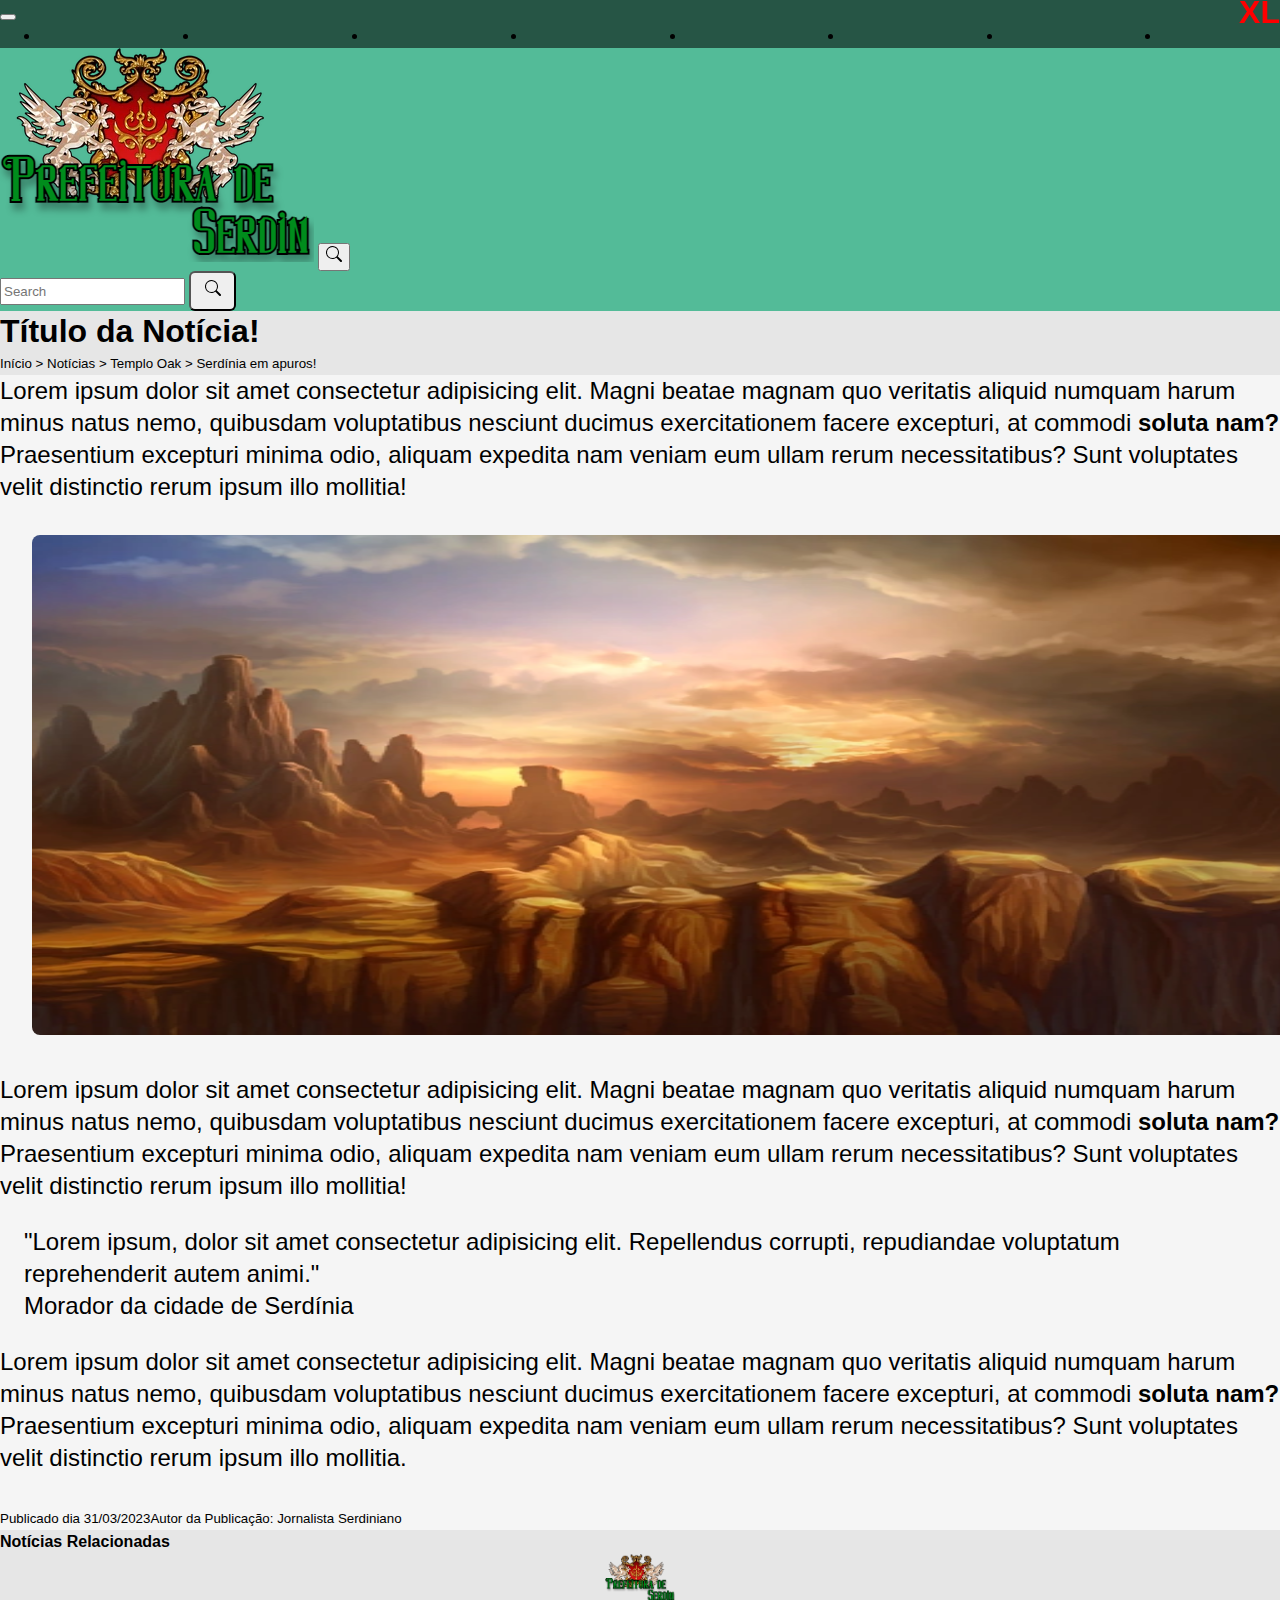
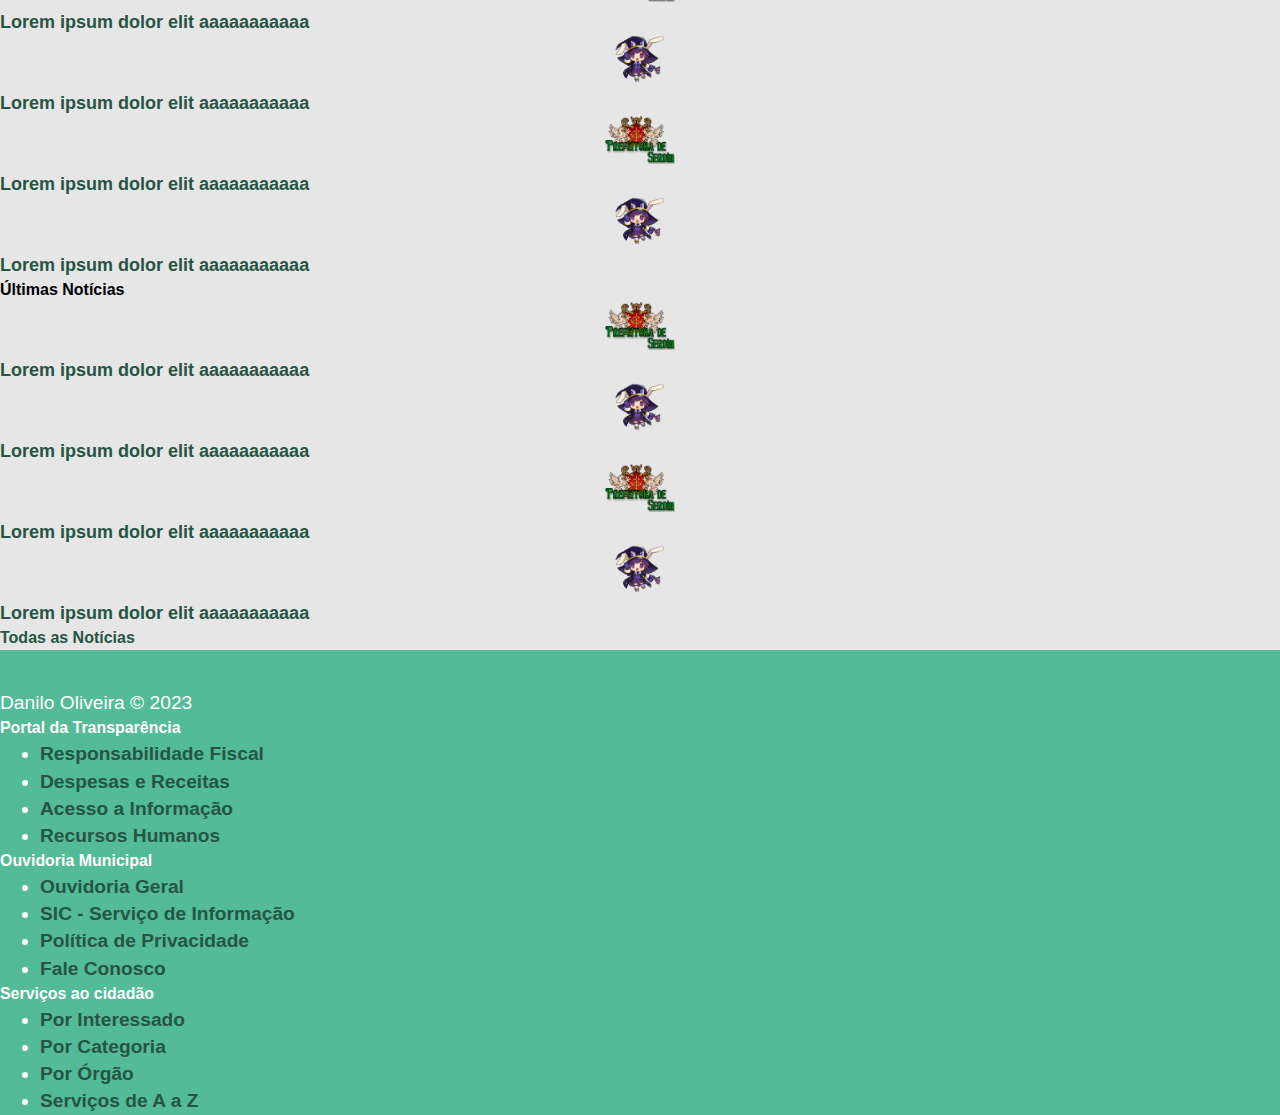
==== noticias.html @ 9d8b6055 "Site de noticias organizacao do css" ====
<!DOCTYPE html>
<html lang="pt-br">
  <head>
    <meta charset="UTF-8" />
    <meta name="viewport" content="width=device-width, initial-scale=1.0" />
    <meta http-equiv="X-UA-Compatible" content="IE=edge" />
    <link
      href="https://api.fontshare.com/v2/css?f[]=general-sans@500,600,400,700&display=swap"
      rel="stylesheet"
    />
    <link
      href="https://cdn.jsdelivr.net/npm/bootstrap@5.3.0-alpha2/dist/css/bootstrap.min.css"
      rel="stylesheet"
      integrity="sha384-aFq/bzH65dt+w6FI2ooMVUpc+21e0SRygnTpmBvdBgSdnuTN7QbdgL+OapgHtvPp"
      crossorigin="anonymous"
    />
    <title>Bootstrap</title>
    <link rel="stylesheet" href="styles/notices.css" />
    <script
      defer
      src="https://cdn.jsdelivr.net/npm/bootstrap@5.3.0-alpha2/dist/js/bootstrap.bundle.min.js"
      integrity="sha384-qKXV1j0HvMUeCBQ+QVp7JcfGl760yU08IQ+GpUo5hlbpg51QRiuqHAJz8+BrxE/N"
      crossorigin="anonymous"
    ></script>
  </head>

  <body>
    <nav class="navbar navbar-expand-lg navbar-dark">
      <div class="container">
        <button
          class="navbar-toggler"
          data-bs-toggle="collapse"
          data-bs-target="#nav"
          aria-controls="nav"
          aria-label="Expand Navigation"
        >
          <div class="navbar-toggler-icon"></div>
        </button>
        <div class="collapse navbar-collapse container" id="nav">
          <ul class="navbar-nav list-inline">
            <li class="nav-item">
              <a href="/" class="nav-link active" aria-current="page"
                ><strong>Início</strong></a
              >
            </li>
            <li class="nav-item">
              <a href="#" class="nav-link disabled"
                ><strong>Secretarias e Governo</strong></a
              >
            </li>
            <li class="nav-item">
              <a href="#" class="nav-link disabled"
                ><strong>Serviços</strong></a
              >
            </li>
            <li class="nav-item">
              <a href="#" class="nav-link disabled"
                ><strong>Transparência</strong></a
              >
            </li>
            <li class="nav-item">
              <a href="#" class="nav-link disabled"
                ><strong>Covid-19</strong></a
              >
            </li>
            <li class="nav-item">
              <a href="#" class="nav-link"><strong>Notícias</strong></a>
            </li>
            <li class="nav-item">
              <a href="#" class="nav-link disabled"><strong>Serdin</strong></a>
            </li>
            <li class="nav-item">
              <a href="#" class="nav-link disabled"
                ><strong>Agenda da Prefeita</strong></a
              >
            </li>
          </ul>
        </div>
      </div>
    </nav>
    <nav class="navbar navbar-expand-md mb-3" id="headerBanner">
      <div class="container">
        <a href="/" class="navbar-brand"><img src="imgs/brasão(1).png" /></a>
        <button
          class="navbar-toggler"
          data-bs-toggle="collapse"
          data-bs-target="#ser"
          aria-controls="nav"
          aria-label="Expand Search Bar"
        >
          <div class="">
            <svg
              xmlns="http://www.w3.org/2000/svg"
              width="16"
              height="16"
              fill="currentColor"
              class="bi bi-search"
              viewBox="0 0 16 16"
            >
              <path
                d="M11.742 10.344a6.5 6.5 0 1 0-1.397 1.398h-.001c.03.04.062.078.098.115l3.85 3.85a1 1 0 0 0 1.415-1.414l-3.85-3.85a1.007 1.007 0 0 0-.115-.1zM12 6.5a5.5 5.5 0 1 1-11 0 5.5 5.5 0 0 1 11 0z"
              />
            </svg>
          </div>
        </button>
        <div class="collapse navbar-collapse" id="ser">
          <form class="d-flex ms-auto">
            <input
              class="form-control me-2"
              type="search"
              placeholder="Search"
              aria-label="Search"
            />
            <button class="btn btn-outline-success" type="submit">
              <svg
                xmlns="http://www.w3.org/2000/svg"
                width="16"
                height="16"
                fill="currentColor"
                class="bi bi-search"
                viewBox="0 0 16 16"
              >
                <path
                  d="M11.742 10.344a6.5 6.5 0 1 0-1.397 1.398h-.001c.03.04.062.078.098.115l3.85 3.85a1 1 0 0 0 1.415-1.414l-3.85-3.85a1.007 1.007 0 0 0-.115-.1zM12 6.5a5.5 5.5 0 1 1-11 0 5.5 5.5 0 0 1 11 0z"
                />
              </svg>
            </button>
          </form>
        </div>
      </div>
    </nav>
    <div class="container flexbox">
      <div class="row row-cols-lg-2">
        <div class="col-lg-8 col-md-12">
          <h1>Título da Notícia!</h1>
          <small class="path"
            >Início > Notícias > Templo Oak > Serdínia em apuros!</small
          >
          <div class="card">
            <article class="card-body">
              Lorem ipsum dolor sit amet consectetur adipisicing elit. Magni
              beatae magnam quo veritatis aliquid numquam harum minus natus
              nemo, quibusdam voluptatibus nesciunt ducimus exercitationem
              facere excepturi, at commodi
              <strong>soluta nam?</strong> Praesentium excepturi minima odio,
              aliquam expedita nam veniam eum ullam rerum necessitatibus? Sunt
              voluptates velit distinctio rerum ipsum illo mollitia!
            </article>
            <img src="/imgs/templo_oak.webp" class="noticiaCentral" />
            <article class="card-body">
              Lorem ipsum dolor sit amet consectetur adipisicing elit. Magni
              beatae magnam quo veritatis aliquid numquam harum minus natus
              nemo, quibusdam voluptatibus nesciunt ducimus exercitationem
              facere excepturi, at commodi
              <strong>soluta nam?</strong> Praesentium excepturi minima odio,
              aliquam expedita nam veniam eum ullam rerum necessitatibus? Sunt
              voluptates velit distinctio rerum ipsum illo mollitia!
              <blockquote class="blockquote">
                <p>
                  "Lorem ipsum, dolor sit amet consectetur adipisicing elit.
                  Repellendus corrupti, repudiandae voluptatum reprehenderit
                  autem animi."
                </p>
                <footer class="blockquote-footer">
                  Morador da cidade de Serdínia
                </footer>
              </blockquote>
            </article>
            <article class="card-body">
              Lorem ipsum dolor sit amet consectetur adipisicing elit. Magni
              beatae magnam quo veritatis aliquid numquam harum minus natus
              nemo, quibusdam voluptatibus nesciunt ducimus exercitationem
              facere excepturi, at commodi
              <strong>soluta nam?</strong> Praesentium excepturi minima odio,
              aliquam expedita nam veniam eum ullam rerum necessitatibus? Sunt
              voluptates velit distinctio rerum ipsum illo mollitia.
            </article>
            <div class="infoNotice container">
              <div class="item1">
                <small>Publicado dia 31/03/2023</small>
              </div>
              <div class="item2">
                <small>Autor da Publicação: Jornalista Serdiniano</small>
              </div>
            </div>
          </div>
        </div>

        <div class="col-lg-4 col-md-12 second">
          <h4>Notícias Relacionadas</h4>
          <div class="card flex-row mb-2">
            <div class="card-header border-0">
              <img class="card-img-left" src="/imgs/brasão(1).png" />
            </div>
            <div class="card-block px-2">
              <a href="/" class="card-title lateralNotice"
                >Lorem ipsum dolor elit aaaaaaaaaaa</a
              >
            </div>
          </div>
          <div class="card flex-row mb-2">
            <div class="card-header border-0">
              <img class="card-img-left" src="/imgs/arme1.png" />
            </div>
            <div class="card-block px-2">
              <a href="/" class="card-title lateralNotice"
                >Lorem ipsum dolor elit aaaaaaaaaaa</a
              >
            </div>
          </div>
          <div class="card flex-row mb-2">
            <div class="card-header border-0">
              <img class="card-img-left" src="/imgs/brasão(1).png" />
            </div>
            <div class="card-block px-2">
              <a href="/" class="card-title lateralNotice"
                >Lorem ipsum dolor elit aaaaaaaaaaa</a
              >
            </div>
          </div>
          <div class="card flex-row mb-5">
            <div class="card-header border-0">
              <img class="card-img-left" src="/imgs/arme1.png" />
            </div>
            <div class="card-block px-2">
              <a href="/" class="card-title lateralNotice"
                >Lorem ipsum dolor elit aaaaaaaaaaa</a
              >
            </div>
          </div>
          <h4>Últimas Notícias</h4>
          <div class="card flex-row mb-2">
            <div class="card-header border-0">
              <img class="card-img-left" src="/imgs/brasão(1).png" />
            </div>
            <div class="card-block px-2">
              <a href="/" class="card-title lateralNotice"
                >Lorem ipsum dolor elit aaaaaaaaaaa</a
              >
            </div>
          </div>
          <div class="card flex-row mb-2">
            <div class="card-header border-0">
              <img class="card-img-left" src="/imgs/arme1.png" />
            </div>
            <div class="card-block px-2">
              <a href="/" class="card-title lateralNotice"
                >Lorem ipsum dolor elit aaaaaaaaaaa</a
              >
            </div>
          </div>
          <div class="card flex-row mb-2">
            <div class="card-header border-0">
              <img class="card-img-left" src="/imgs/brasão(1).png" />
            </div>
            <div class="card-block px-2">
              <a href="/" class="card-title lateralNotice"
                >Lorem ipsum dolor elit aaaaaaaaaaa</a
              >
            </div>
          </div>
          <div class="card flex-row mb-2">
            <div class="card-header border-0">
              <img class="card-img-left" src="/imgs/arme1.png" />
            </div>
            <div class="card-block px-2">
              <a href="/" class="card-title lateralNotice"
                >Lorem ipsum dolor elit aaaaaaaaaaa</a
              >
            </div>
          </div>
          <a href="/" class="late"> Todas as Notícias</a>
        </div>
      </div>
    </div>
    <footer
      class="row row-cols-1 row-cols-sm-2 row-cols-md-5 py-5 my-5 border-top"
      id="foot"
    >
      <div class="col mb-3">
        <a
          href="/"
          class="d-flex align-items-center mb-3 link-dark text-decoration-none"
        >
          <svg class="bi me-2" width="40" height="32">
            <use xlink:href="#bootstrap"></use>
          </svg>
        </a>
        <p class="text-muted">Danilo Oliveira © 2023</p>
      </div>

      <div class="col mb-3"></div>

      <div class="col mb-3">
        <h5>Portal da Transparência</h5>
        <ul class="nav flex-column">
          <li class="nav-item mb-2">
            <a href="#" class="nav-link p-0 text-muted"
              >Responsabilidade Fiscal</a
            >
          </li>
          <li class="nav-item mb-2">
            <a href="#" class="nav-link p-0 text-muted">Despesas e Receitas</a>
          </li>
          <li class="nav-item mb-2">
            <a href="#" class="nav-link p-0 text-muted">Acesso a Informação</a>
          </li>
          <li class="nav-item mb-2">
            <a href="#" class="nav-link p-0 text-muted">Recursos Humanos</a>
          </li>
        </ul>
      </div>

      <div class="col mb-3">
        <h5>Ouvidoria Municipal</h5>
        <ul class="nav flex-column">
          <li class="nav-item mb-2">
            <a href="#" class="nav-link p-0 text-muted">Ouvidoria Geral</a>
          </li>
          <li class="nav-item mb-2">
            <a href="#" class="nav-link p-0 text-muted"
              >SIC - Serviço de Informação</a
            >
          </li>
          <li class="nav-item mb-2">
            <a href="#" class="nav-link p-0 text-muted"
              >Política de Privacidade</a
            >
          </li>
          <li class="nav-item mb-2">
            <a href="#" class="nav-link p-0 text-muted">Fale Conosco</a>
          </li>
        </ul>
      </div>

      <div class="col mb-3">
        <h5>Serviços ao cidadão</h5>
        <ul class="nav flex-column">
          <li class="nav-item mb-2">
            <a href="#" class="nav-link p-0 text-muted">Por Interessado</a>
          </li>
          <li class="nav-item mb-2">
            <a href="#" class="nav-link p-0 text-muted">Por Categoria</a>
          </li>
          <li class="nav-item mb-2">
            <a href="#" class="nav-link p-0 text-muted">Por Órgão</a>
          </li>
          <li class="nav-item mb-2">
            <a href="#" class="nav-link p-0 text-muted">Serviços de A a Z</a>
          </li>
        </ul>
      </div>
    </footer>
  </body>
</html>
---- styles/notices.css ----
* {
    margin: 0;
    line-height: calc(1em + 0.5rem);
  }
  
  html {
    scroll-behavior: smooth;
    height: 100%;
  }
  
  body {
    font-family: 'General Sans', sans-serif;
    height: 100%;
    background-color: rgb(230, 230, 230);
    overflow-x: hidden;
    }
    
    body::before {
      content: "XS";
      color: red;
      font-size: 2rem;
      font-weight: bold;
      position: fixed;
      top: 0;
      right: 0;
    }

    article {
        font-size: 24px;
      }

    a {
        text-decoration: none;
        color: rgb(38, 85, 69);
        font-weight: 600;
      }
    
    h1{
        font-weight: 800;
    }

    h5{
        font-weight: 700;
    }
    
    /* This box class is purely used for explaining how the bootstrap grid system works. */
    .box {
      background-color: lightblue;
      border: 1px solid blue;
      min-height: 400px;
      font-size: 2rem;
    }
    
    @media (min-width: 576px) {
      body::before {
        content: "SM";
      }
    }
    
    @media (min-width: 768px) {
      body::before {
        content: "MD";
      }
    }
    
    @media (min-width: 992px) {
      body::before {
        content: "LG";
      }
    }
    
    @media (min-width: 1200px) {
      body::before {
        content: "XL";
      }
    }
    
    @media (min-width: 1400px) {
      body::before {
        content: "XXL";
      }
    }
  
  .navbar {
    background-color: rgb(38, 85, 69);
  }
  
  #headerBanner,
  #footerBanner {
    background-color: rgb(83, 187, 152);
  }
  
  .list-inline {
    display: flex;
    width: 100%;
  }
  
  .list-inline li {
    flex: 3;
  
    text-align: center;
    white-space: nowrap;
  }
  
  .btn {
    display: inline-block;
      font-weight: 600;
      text-decoration: none;
      letter-spacing: -0.05em;
      padding: 0.5em 1em;
      border-radius: 6px;
  }
  
  .btn:before {
    content: '';
    background: #1bc740;
    position: absolute;
    width: 0%;
    top: 0;
    left: 0;
    height: 100%;
    transition: 0.3s linear;
    z-index: -1;
  }
  .btn:hover:before {
    width: 100%;
  }
  
  .card {
    background-color: rgb(245, 245, 245);
  }

  .flex-row {
    background-color: rgb(230, 230, 230);
    border: none;
    
  }

  .card-text{
    overflow: hidden;
  }
  
  .card-subtitle {
    color: rgb(121, 121, 121);
    padding: 4px;
  }
  
  .card-link{
    text-decoration: none;
    align-items: flex-end;
  }

  #foot{
    background-color: rgb(83, 187, 152);
    color: #fff;
    font-size: larger;
  }

  .noticiaCentral{
    max-height: 500px;
    width: 100%;
    padding: 2em;
    border-radius: 40px;
  }

  .blockquote {
    padding: 1em;
  }

  .infoNotice{
    justify-content: space-between;
    display: inline-flex;
    padding-top: 2em;
  }

  .card-img-left {
    width: 100%;
    height: 3em;
    max-height: 10em;
    object-fit: contain;
  }

  .lateralNotice {
    font-size: 18px;
    font-weight: 600;
    text-decoration: none;
    overflow: hidden;
  }
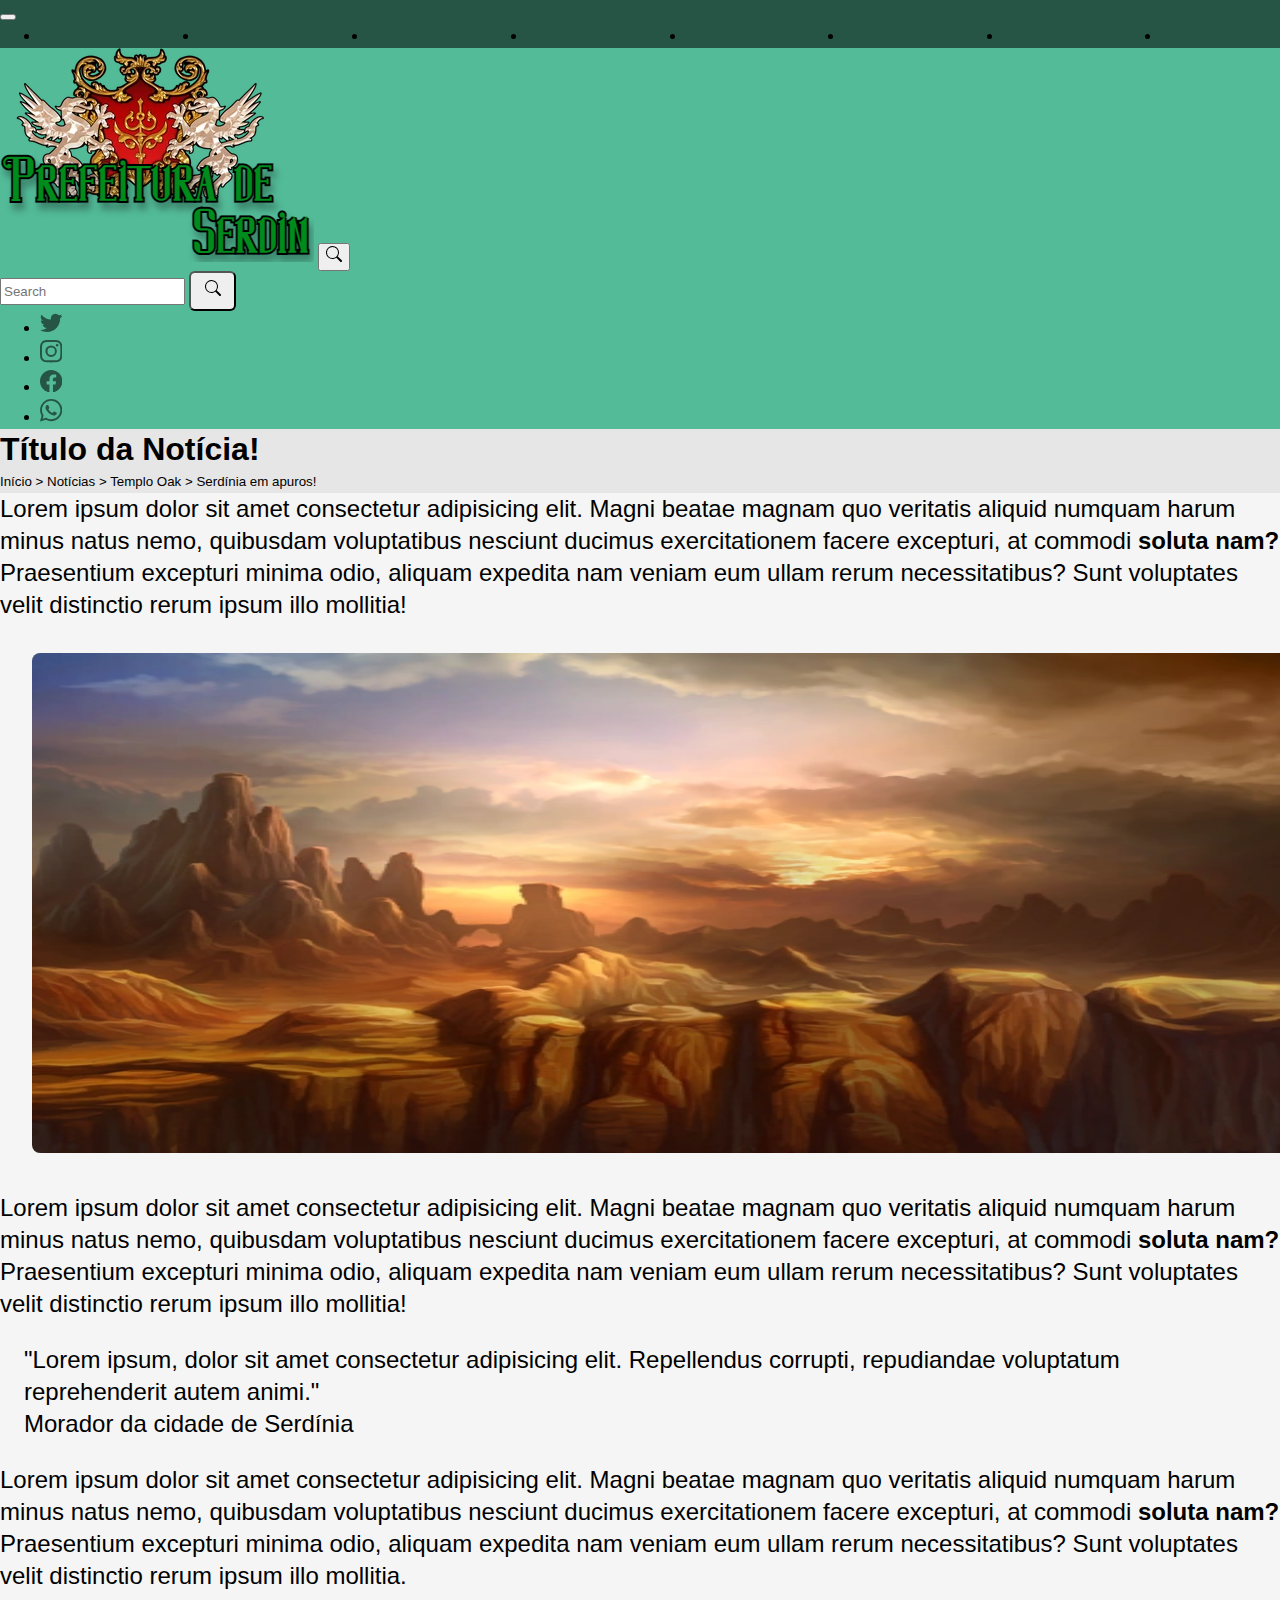
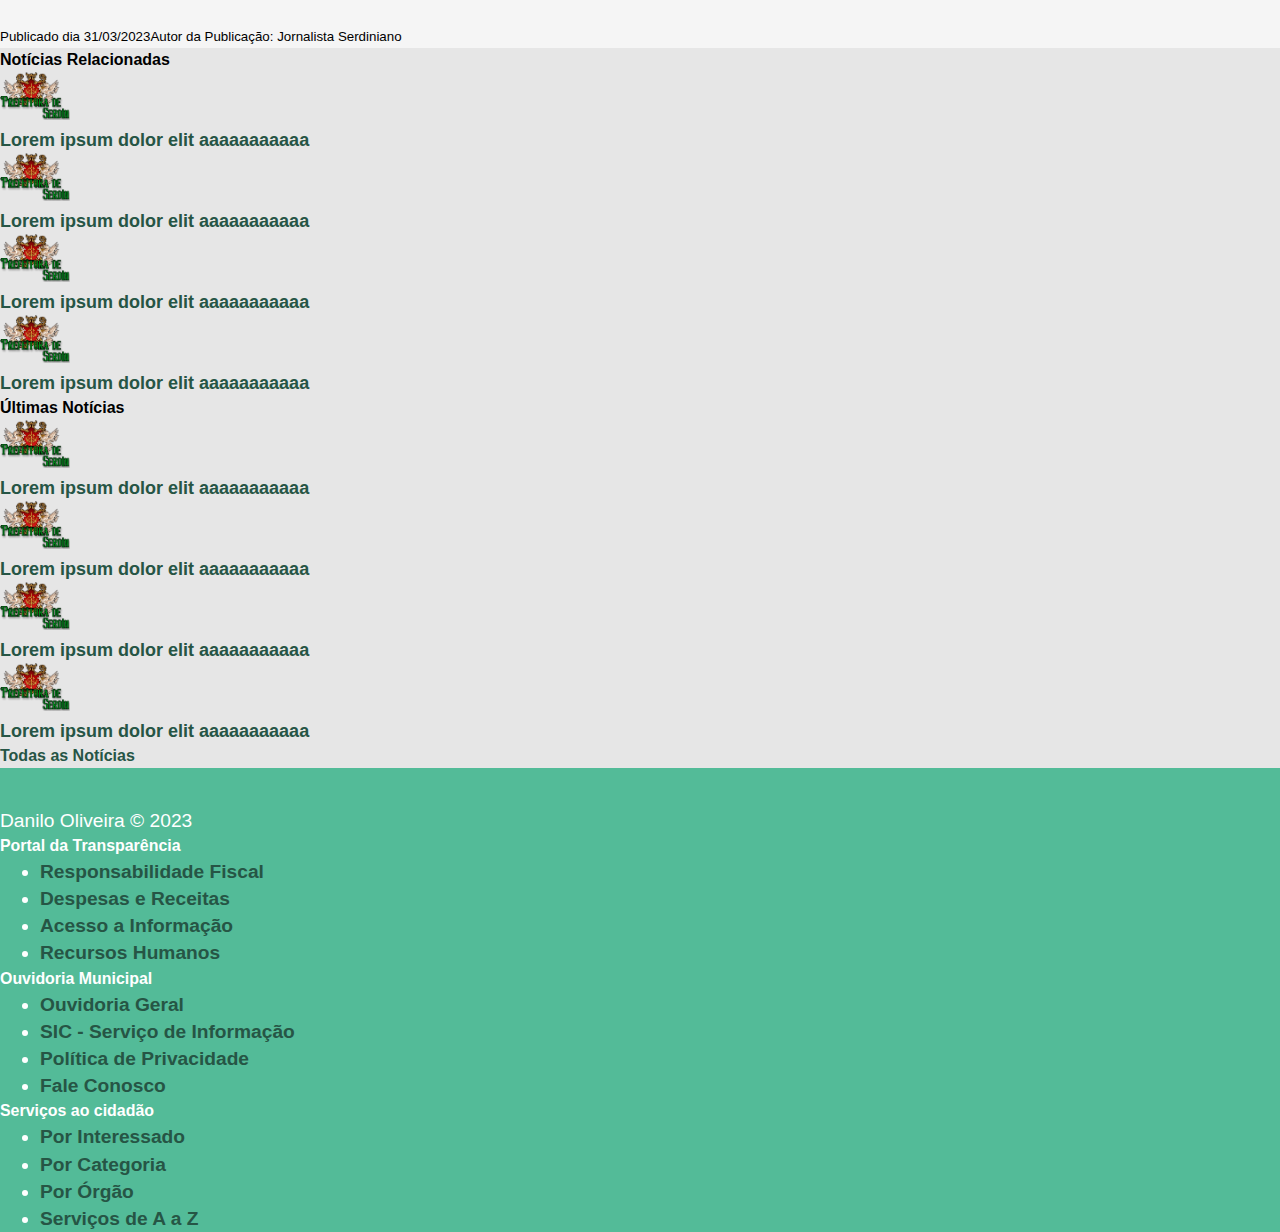
==== commit f4d3d188: "padronização de imagens e css" ====
--- a/noticias.html
+++ b/noticias.html
@@ -104,7 +104,7 @@
           </div>
         </button>
         <div class="collapse navbar-collapse" id="ser">
-          <form class="d-flex ms-auto">
+          <form class="d-flex ms-auto col-lg-8 col-md-12">
             <input
               class="form-control me-2"
               type="search"
@@ -127,6 +127,74 @@
             </button>
           </form>
         </div>
+        <ul
+          class="nav col-md-3 col-lg-2 justify-content-end list-unstyled d-flex"
+        >
+          <li class="ms-3">
+            <a class="text-muted" href="#">
+              <svg
+                xmlns="http://www.w3.org/2000/svg"
+                width="1.4em"
+                height="1.4em"
+                fill="currentColor"
+                class="bi bi-twitter"
+                viewBox="0 0 16 16"
+              >
+                <path
+                  d="M5.026 15c6.038 0 9.341-5.003 9.341-9.334 0-.14 0-.282-.006-.422A6.685 6.685 0 0 0 16 3.542a6.658 6.658 0 0 1-1.889.518 3.301 3.301 0 0 0 1.447-1.817 6.533 6.533 0 0 1-2.087.793A3.286 3.286 0 0 0 7.875 6.03a9.325 9.325 0 0 1-6.767-3.429 3.289 3.289 0 0 0 1.018 4.382A3.323 3.323 0 0 1 .64 6.575v.045a3.288 3.288 0 0 0 2.632 3.218 3.203 3.203 0 0 1-.865.115 3.23 3.23 0 0 1-.614-.057 3.283 3.283 0 0 0 3.067 2.277A6.588 6.588 0 0 1 .78 13.58a6.32 6.32 0 0 1-.78-.045A9.344 9.344 0 0 0 5.026 15z"
+                />
+              </svg>
+            </a>
+          </li>
+          <li class="ms-3">
+            <a class="text-muted" href="#">
+              <svg
+                xmlns="http://www.w3.org/2000/svg"
+                width="1.4em"
+                height="1.4em"
+                fill="currentColor"
+                class="bi bi-instagram"
+                viewBox="0 0 16 16"
+              >
+                <path
+                  d="M8 0C5.829 0 5.556.01 4.703.048 3.85.088 3.269.222 2.76.42a3.917 3.917 0 0 0-1.417.923A3.927 3.927 0 0 0 .42 2.76C.222 3.268.087 3.85.048 4.7.01 5.555 0 5.827 0 8.001c0 2.172.01 2.444.048 3.297.04.852.174 1.433.372 1.942.205.526.478.972.923 1.417.444.445.89.719 1.416.923.51.198 1.09.333 1.942.372C5.555 15.99 5.827 16 8 16s2.444-.01 3.298-.048c.851-.04 1.434-.174 1.943-.372a3.916 3.916 0 0 0 1.416-.923c.445-.445.718-.891.923-1.417.197-.509.332-1.09.372-1.942C15.99 10.445 16 10.173 16 8s-.01-2.445-.048-3.299c-.04-.851-.175-1.433-.372-1.941a3.926 3.926 0 0 0-.923-1.417A3.911 3.911 0 0 0 13.24.42c-.51-.198-1.092-.333-1.943-.372C10.443.01 10.172 0 7.998 0h.003zm-.717 1.442h.718c2.136 0 2.389.007 3.232.046.78.035 1.204.166 1.486.275.373.145.64.319.92.599.28.28.453.546.598.92.11.281.24.705.275 1.485.039.843.047 1.096.047 3.231s-.008 2.389-.047 3.232c-.035.78-.166 1.203-.275 1.485a2.47 2.47 0 0 1-.599.919c-.28.28-.546.453-.92.598-.28.11-.704.24-1.485.276-.843.038-1.096.047-3.232.047s-2.39-.009-3.233-.047c-.78-.036-1.203-.166-1.485-.276a2.478 2.478 0 0 1-.92-.598 2.48 2.48 0 0 1-.6-.92c-.109-.281-.24-.705-.275-1.485-.038-.843-.046-1.096-.046-3.233 0-2.136.008-2.388.046-3.231.036-.78.166-1.204.276-1.486.145-.373.319-.64.599-.92.28-.28.546-.453.92-.598.282-.11.705-.24 1.485-.276.738-.034 1.024-.044 2.515-.045v.002zm4.988 1.328a.96.96 0 1 0 0 1.92.96.96 0 0 0 0-1.92zm-4.27 1.122a4.109 4.109 0 1 0 0 8.217 4.109 4.109 0 0 0 0-8.217zm0 1.441a2.667 2.667 0 1 1 0 5.334 2.667 2.667 0 0 1 0-5.334z"
+                />
+              </svg>
+            </a>
+          </li>
+          <li class="ms-3">
+            <a class="text-muted" href="#">
+              <svg
+                xmlns="http://www.w3.org/2000/svg"
+                width="1.4em"
+                height="1.4em"
+                fill="currentColor"
+                class="bi bi-facebook"
+                viewBox="0 0 16 16"
+              >
+                <path
+                  d="M16 8.049c0-4.446-3.582-8.05-8-8.05C3.58 0-.002 3.603-.002 8.05c0 4.017 2.926 7.347 6.75 7.951v-5.625h-2.03V8.05H6.75V6.275c0-2.017 1.195-3.131 3.022-3.131.876 0 1.791.157 1.791.157v1.98h-1.009c-.993 0-1.303.621-1.303 1.258v1.51h2.218l-.354 2.326H9.25V16c3.824-.604 6.75-3.934 6.75-7.951z"
+                />
+              </svg>
+            </a>
+          </li>
+          <li class="ms-3">
+            <a class="text-muted" href="#">
+              <svg
+                xmlns="http://www.w3.org/2000/svg"
+                width="1.4em"
+                height="1.4em"
+                fill="currentColor"
+                class="bi bi-whatsapp"
+                viewBox="0 0 16 16"
+              >
+                <path
+                  d="M13.601 2.326A7.854 7.854 0 0 0 7.994 0C3.627 0 .068 3.558.064 7.926c0 1.399.366 2.76 1.057 3.965L0 16l4.204-1.102a7.933 7.933 0 0 0 3.79.965h.004c4.368 0 7.926-3.558 7.93-7.93A7.898 7.898 0 0 0 13.6 2.326zM7.994 14.521a6.573 6.573 0 0 1-3.356-.92l-.24-.144-2.494.654.666-2.433-.156-.251a6.56 6.56 0 0 1-1.007-3.505c0-3.626 2.957-6.584 6.591-6.584a6.56 6.56 0 0 1 4.66 1.931 6.557 6.557 0 0 1 1.928 4.66c-.004 3.639-2.961 6.592-6.592 6.592zm3.615-4.934c-.197-.099-1.17-.578-1.353-.646-.182-.065-.315-.099-.445.099-.133.197-.513.646-.627.775-.114.133-.232.148-.43.05-.197-.1-.836-.308-1.592-.985-.59-.525-.985-1.175-1.103-1.372-.114-.198-.011-.304.088-.403.087-.088.197-.232.296-.346.1-.114.133-.198.198-.33.065-.134.034-.248-.015-.347-.05-.099-.445-1.076-.612-1.47-.16-.389-.323-.335-.445-.34-.114-.007-.247-.007-.38-.007a.729.729 0 0 0-.529.247c-.182.198-.691.677-.691 1.654 0 .977.71 1.916.81 2.049.098.133 1.394 2.132 3.383 2.992.47.205.84.326 1.129.418.475.152.904.129 1.246.08.38-.058 1.171-.48 1.338-.943.164-.464.164-.86.114-.943-.049-.084-.182-.133-.38-.232z"
+                />
+              </svg>
+            </a>
+          </li>
+        </ul>
       </div>
     </nav>
     <div class="container flexbox">
@@ -190,27 +258,27 @@
           <h4>Notícias Relacionadas</h4>
           <div class="card flex-row mb-2">
             <div class="card-header border-0">
-              <img class="card-img-left" src="/imgs/brasão(1).png" />
-            </div>
-            <div class="card-block px-2">
-              <a href="/" class="card-title lateralNotice"
-                >Lorem ipsum dolor elit aaaaaaaaaaa</a
-              >
-            </div>
-          </div>
-          <div class="card flex-row mb-2">
-            <div class="card-header border-0">
-              <img class="card-img-left" src="/imgs/arme1.png" />
-            </div>
-            <div class="card-block px-2">
-              <a href="/" class="card-title lateralNotice"
-                >Lorem ipsum dolor elit aaaaaaaaaaa</a
-              >
-            </div>
-          </div>
-          <div class="card flex-row mb-2">
-            <div class="card-header border-0">
-              <img class="card-img-left" src="/imgs/brasão(1).png" />
+              <img class="card-img-left img-fluid" src="/imgs/brasão(1).png" />
+            </div>
+            <div class="card-block px-2">
+              <a href="/" class="card-title lateralNotice"
+                >Lorem ipsum dolor elit aaaaaaaaaaa</a
+              >
+            </div>
+          </div>
+          <div class="card flex-row mb-2">
+            <div class="card-header border-0">
+              <img class="card-img-left img-fluid" src="/imgs/brasão(1).png" />
+            </div>
+            <div class="card-block px-2">
+              <a href="/" class="card-title lateralNotice"
+                >Lorem ipsum dolor elit aaaaaaaaaaa</a
+              >
+            </div>
+          </div>
+          <div class="card flex-row mb-2">
+            <div class="card-header border-0">
+              <img class="card-img-left img-fluid" src="/imgs/brasão(1).png" />
             </div>
             <div class="card-block px-2">
               <a href="/" class="card-title lateralNotice"
@@ -220,7 +288,7 @@
           </div>
           <div class="card flex-row mb-5">
             <div class="card-header border-0">
-              <img class="card-img-left" src="/imgs/arme1.png" />
+              <img class="card-img-left img-fluid" src="/imgs/brasão(1).png" />
             </div>
             <div class="card-block px-2">
               <a href="/" class="card-title lateralNotice"
@@ -231,37 +299,37 @@
           <h4>Últimas Notícias</h4>
           <div class="card flex-row mb-2">
             <div class="card-header border-0">
-              <img class="card-img-left" src="/imgs/brasão(1).png" />
-            </div>
-            <div class="card-block px-2">
-              <a href="/" class="card-title lateralNotice"
-                >Lorem ipsum dolor elit aaaaaaaaaaa</a
-              >
-            </div>
-          </div>
-          <div class="card flex-row mb-2">
-            <div class="card-header border-0">
-              <img class="card-img-left" src="/imgs/arme1.png" />
-            </div>
-            <div class="card-block px-2">
-              <a href="/" class="card-title lateralNotice"
-                >Lorem ipsum dolor elit aaaaaaaaaaa</a
-              >
-            </div>
-          </div>
-          <div class="card flex-row mb-2">
-            <div class="card-header border-0">
-              <img class="card-img-left" src="/imgs/brasão(1).png" />
-            </div>
-            <div class="card-block px-2">
-              <a href="/" class="card-title lateralNotice"
-                >Lorem ipsum dolor elit aaaaaaaaaaa</a
-              >
-            </div>
-          </div>
-          <div class="card flex-row mb-2">
-            <div class="card-header border-0">
-              <img class="card-img-left" src="/imgs/arme1.png" />
+              <img class="card-img-left img-fluid" src="/imgs/brasão(1).png" />
+            </div>
+            <div class="card-block px-2">
+              <a href="/" class="card-title lateralNotice"
+                >Lorem ipsum dolor elit aaaaaaaaaaa</a
+              >
+            </div>
+          </div>
+          <div class="card flex-row mb-2">
+            <div class="card-header border-0">
+              <img class="card-img-left img-fluid" src="/imgs/brasão(1).png" />
+            </div>
+            <div class="card-block px-2">
+              <a href="/" class="card-title lateralNotice"
+                >Lorem ipsum dolor elit aaaaaaaaaaa</a
+              >
+            </div>
+          </div>
+          <div class="card flex-row mb-2">
+            <div class="card-header border-0">
+              <img class="card-img-left img-fluid" src="/imgs/brasão(1).png" />
+            </div>
+            <div class="card-block px-2">
+              <a href="/" class="card-title lateralNotice"
+                >Lorem ipsum dolor elit aaaaaaaaaaa</a
+              >
+            </div>
+          </div>
+          <div class="card flex-row mb-2">
+            <div class="card-header border-0">
+              <img class="card-img-left img-fluid" src="/imgs/brasão(1).png" />
             </div>
             <div class="card-block px-2">
               <a href="/" class="card-title lateralNotice"
--- a/styles/notices.css
+++ b/styles/notices.css
@@ -3,43 +3,37 @@
     line-height: calc(1em + 0.5rem);
   }
   
-  html {
+html {
     scroll-behavior: smooth;
     height: 100%;
   }
   
-  body {
+body {
     font-family: 'General Sans', sans-serif;
     height: 100%;
     background-color: rgb(230, 230, 230);
     overflow-x: hidden;
     }
-    
-    body::before {
-      content: "XS";
-      color: red;
-      font-size: 2rem;
-      font-weight: bold;
-      position: fixed;
-      top: 0;
-      right: 0;
-    }
 
-    article {
+article {
         font-size: 24px;
       }
 
-    a {
+a {
         text-decoration: none;
         color: rgb(38, 85, 69);
         font-weight: 600;
       }
+
+li {
+        font-weight: 500;
+    }
     
-    h1{
+h1{
         font-weight: 800;
     }
 
-    h5{
+h5{
         font-weight: 700;
     }
     
@@ -49,36 +43,6 @@
       border: 1px solid blue;
       min-height: 400px;
       font-size: 2rem;
-    }
-    
-    @media (min-width: 576px) {
-      body::before {
-        content: "SM";
-      }
-    }
-    
-    @media (min-width: 768px) {
-      body::before {
-        content: "MD";
-      }
-    }
-    
-    @media (min-width: 992px) {
-      body::before {
-        content: "LG";
-      }
-    }
-    
-    @media (min-width: 1200px) {
-      body::before {
-        content: "XL";
-      }
-    }
-    
-    @media (min-width: 1400px) {
-      body::before {
-        content: "XXL";
-      }
     }
   
   .navbar {
@@ -133,7 +97,11 @@
   .flex-row {
     background-color: rgb(230, 230, 230);
     border: none;
-    
+    transition: all 0.3s;
+  }
+
+  .flex-row:hover {
+    transform: scale(1.04);
   }
 
   .card-text{
@@ -174,7 +142,7 @@
   }
 
   .card-img-left {
-    width: 100%;
+    max-width: 100%;
     height: 3em;
     max-height: 10em;
     object-fit: contain;
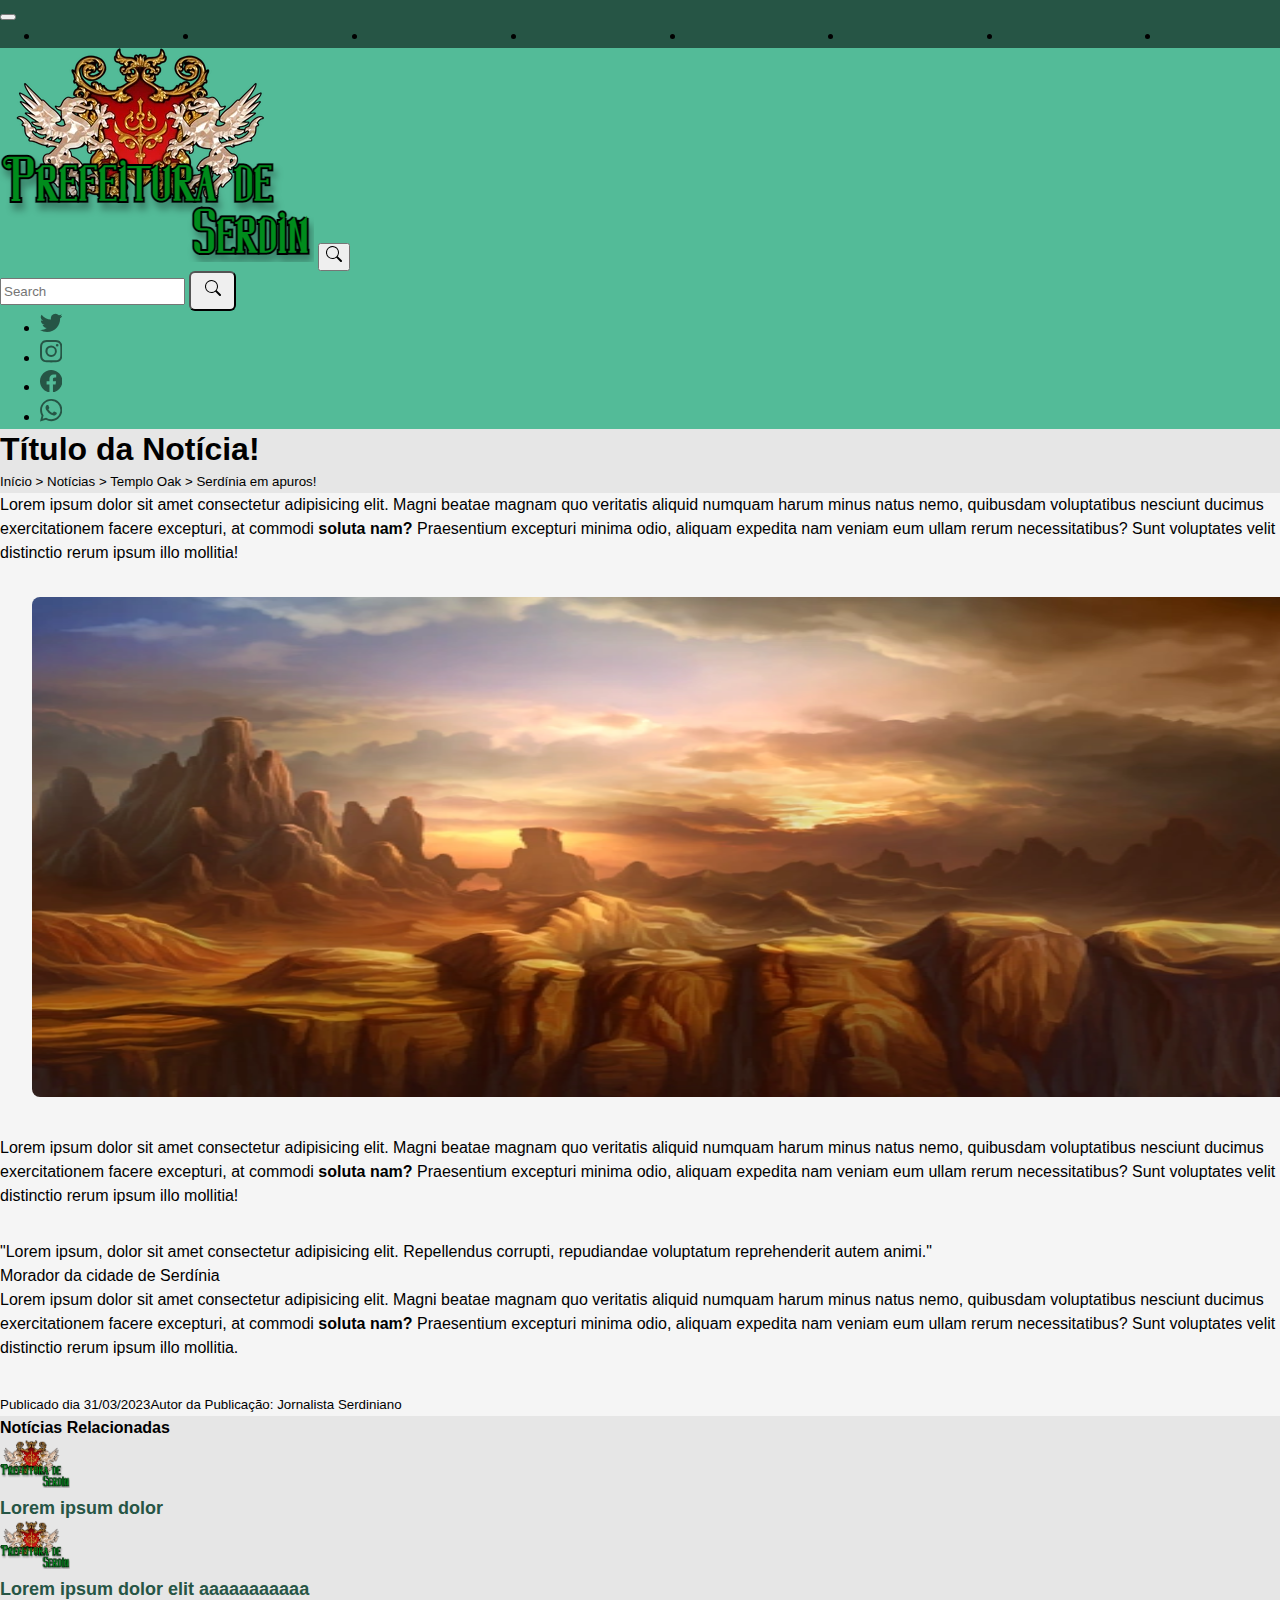
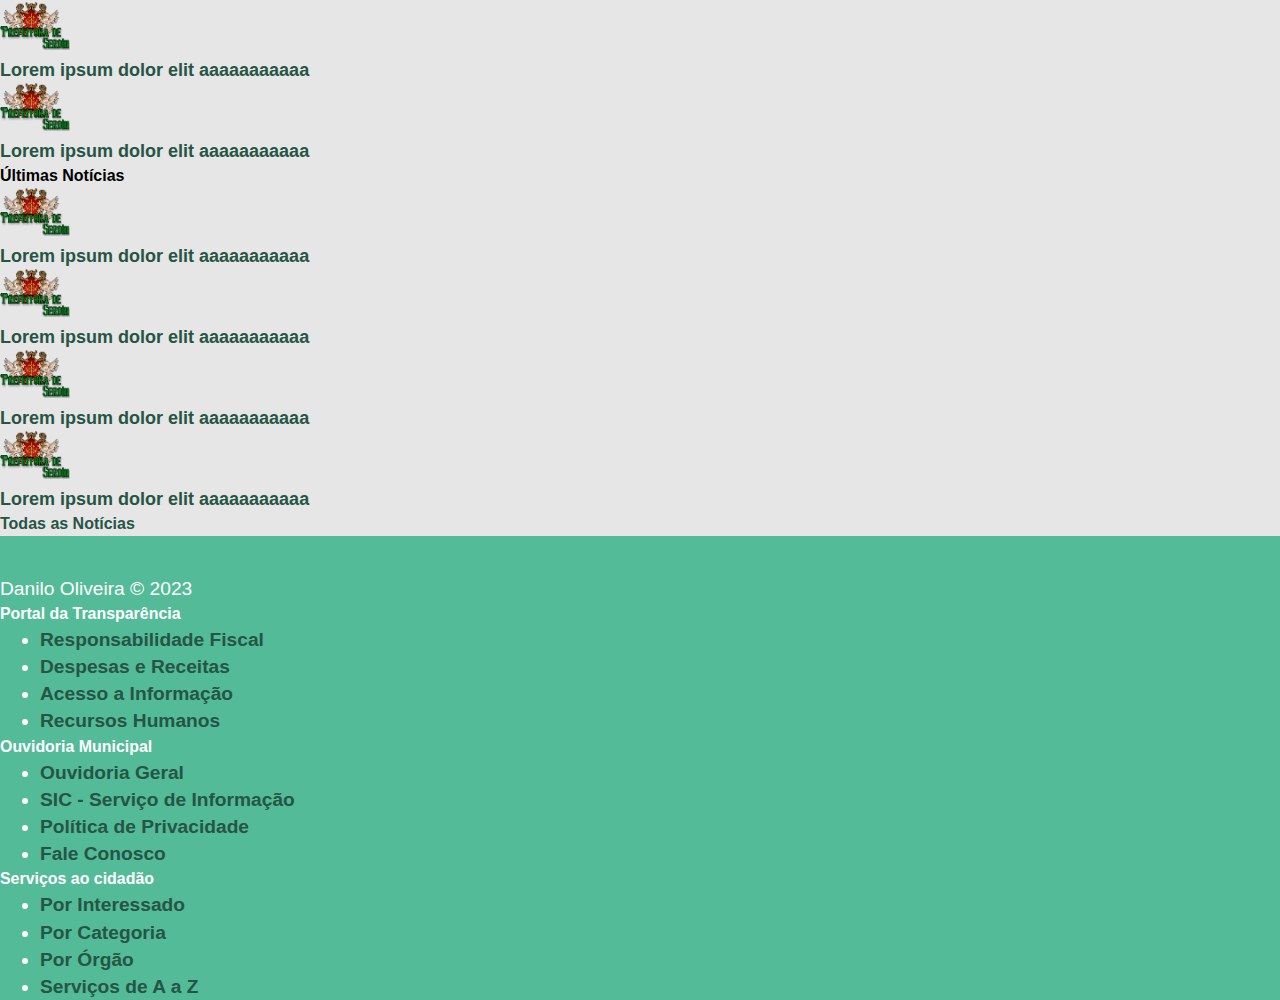
==== commit c949924d: "alterações de css e bootstrap" ====
--- a/noticias.html
+++ b/noticias.html
@@ -201,9 +201,11 @@
       <div class="row row-cols-lg-2">
         <div class="col-lg-8 col-md-12">
           <h1>Título da Notícia!</h1>
-          <small class="path"
-            >Início > Notícias > Templo Oak > Serdínia em apuros!</small
-          >
+          <div class="m-3">
+            <small class="pathing"
+              >Início > Notícias > Templo Oak > Serdínia em apuros!</small
+            >
+          </div>
           <div class="card">
             <article class="card-body">
               Lorem ipsum dolor sit amet consectetur adipisicing elit. Magni
@@ -262,8 +264,8 @@
             </div>
             <div class="card-block px-2">
               <a href="/" class="card-title lateralNotice"
-                >Lorem ipsum dolor elit aaaaaaaaaaa</a
-              >
+                >Lorem ipsum dolor
+              </a>
             </div>
           </div>
           <div class="card flex-row mb-2">
--- a/styles/notices.css
+++ b/styles/notices.css
@@ -16,7 +16,7 @@
     }
 
 article {
-        font-size: 24px;
+        font-size: 16px;
       }
 
 a {
@@ -132,7 +132,7 @@
   }
 
   .blockquote {
-    padding: 1em;
+    padding-top: 2em;
   }
 
   .infoNotice{
